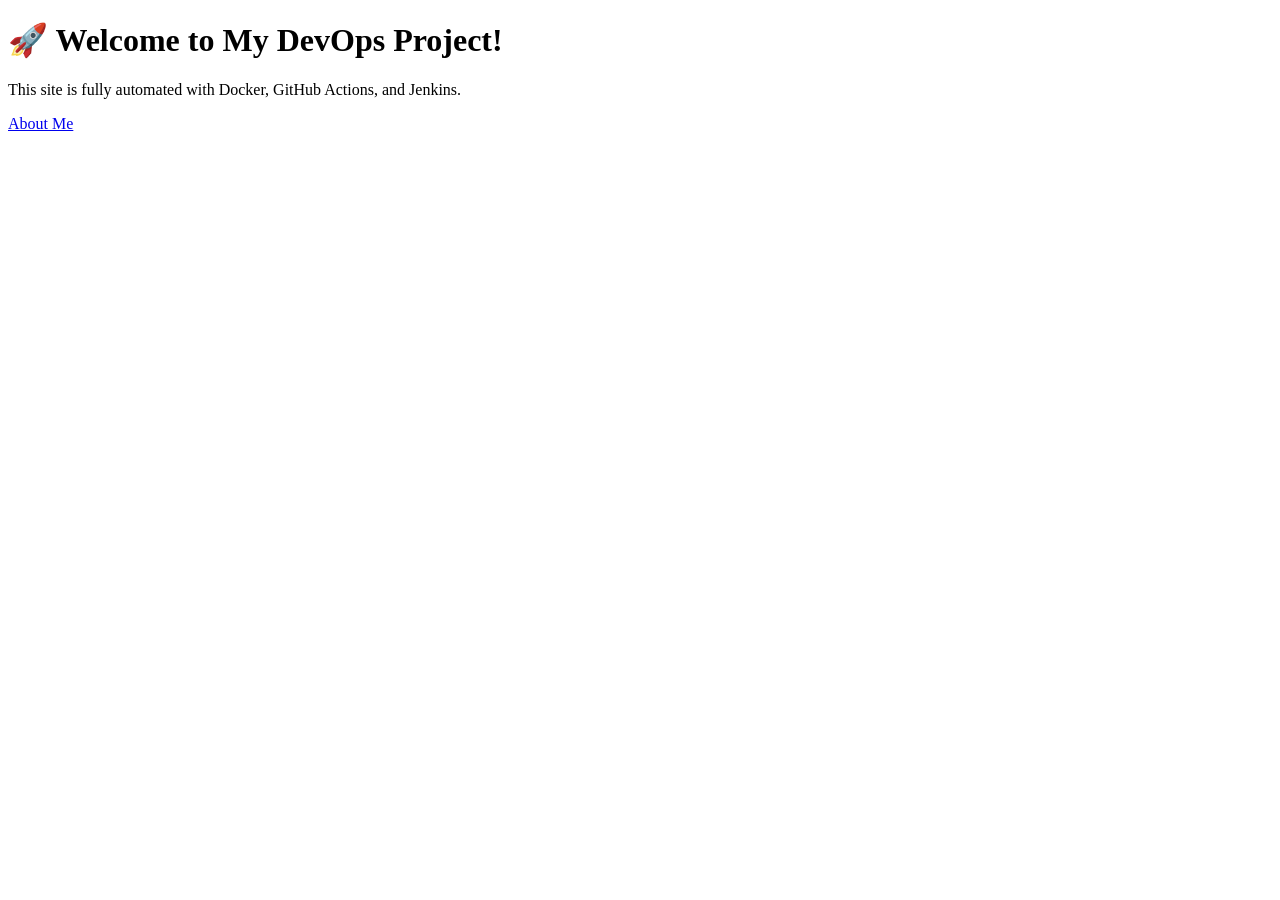
==== website/index.html @ 14e978c7 "Initial  commit - Static Site DevOps Project" ====
<!DOCTYPE html>
<html lang="en">
<head>
  <meta charset="UTF-8">
  <meta name="viewport" content="width=device-width, initial-scale=1.0">
  <title>My DevOps Static Site</title>
  <link rel="stylesheet" href="styles.css">
</head>
<body>
  <h1>🚀 Welcome to My DevOps Project!</h1>
  <p>This site is fully automated with Docker, GitHub Actions, and Jenkins.</p>
  <a href="about.html">About Me</a>
</body>
</html>
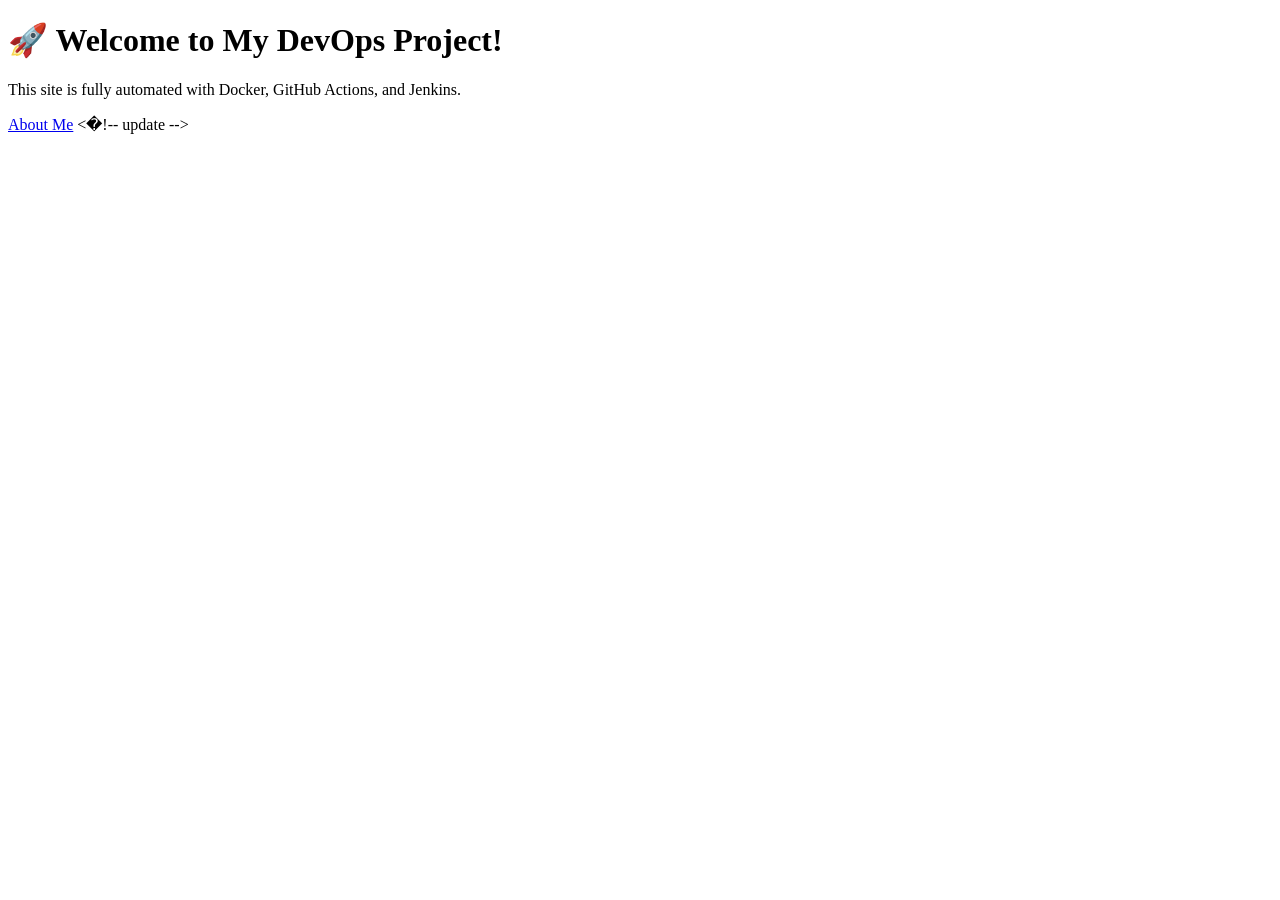
==== commit 09f69fc4: "Trigger CI workflow" ====
--- a/website/index.html
+++ b/website/index.html
@@ -1,14 +1,17 @@
-<!DOCTYPE html>
-<html lang="en">
-<head>
-  <meta charset="UTF-8">
-  <meta name="viewport" content="width=device-width, initial-scale=1.0">
-  <title>My DevOps Static Site</title>
-  <link rel="stylesheet" href="styles.css">
-</head>
-<body>
-  <h1>🚀 Welcome to My DevOps Project!</h1>
-  <p>This site is fully automated with Docker, GitHub Actions, and Jenkins.</p>
-  <a href="about.html">About Me</a>
-</body>
-</html>
+<!DOCTYPE html>
+<html lang="en">
+<head>
+  <meta charset="UTF-8">
+  <meta name="viewport" content="width=device-width, initial-scale=1.0">
+  <title>My DevOps Static Site</title>
+  <link rel="stylesheet" href="styles.css">
+</head>
+<body>
+  <h1>🚀 Welcome to My DevOps Project!</h1>
+  <p>This site is fully automated with Docker, GitHub Actions, and Jenkins.</p>
+  <a href="about.html">About Me</a>
+</body>
+</html>
+< ! - -   u p d a t e   - - > + 
+ 
